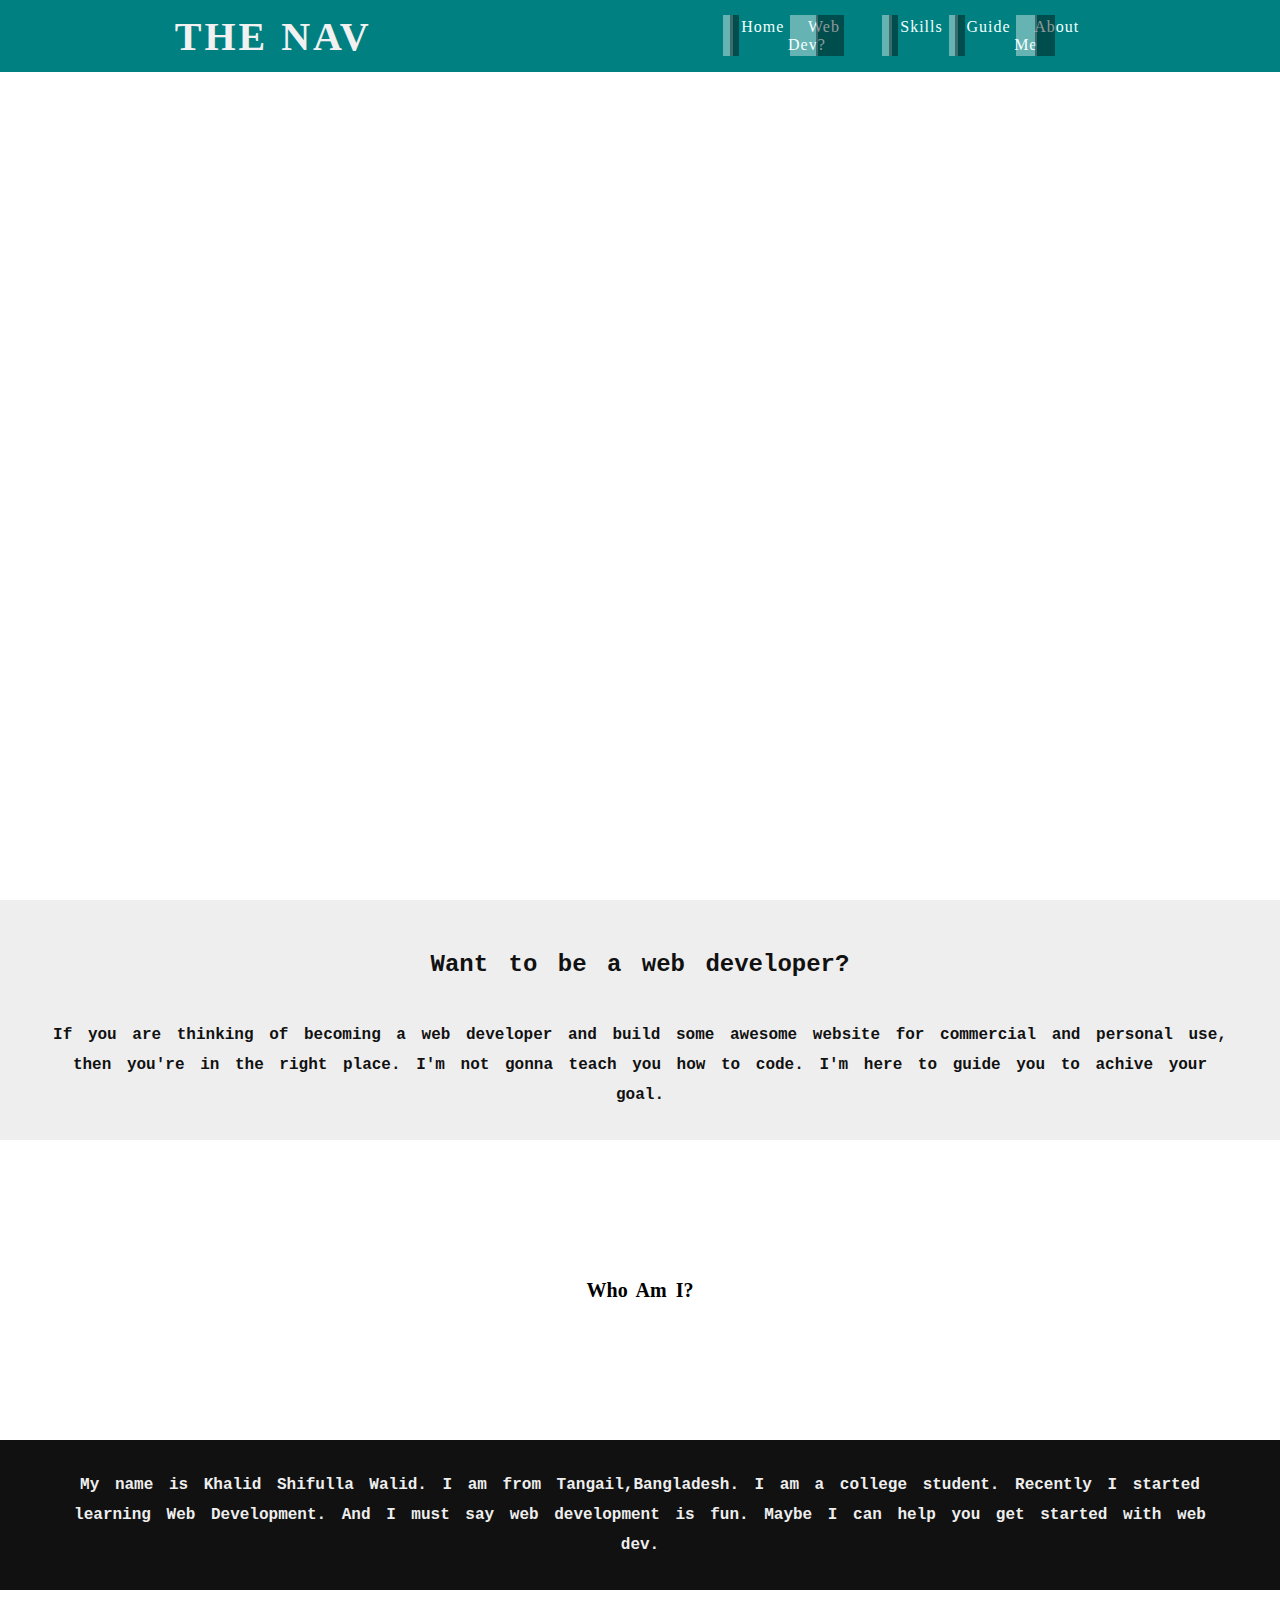
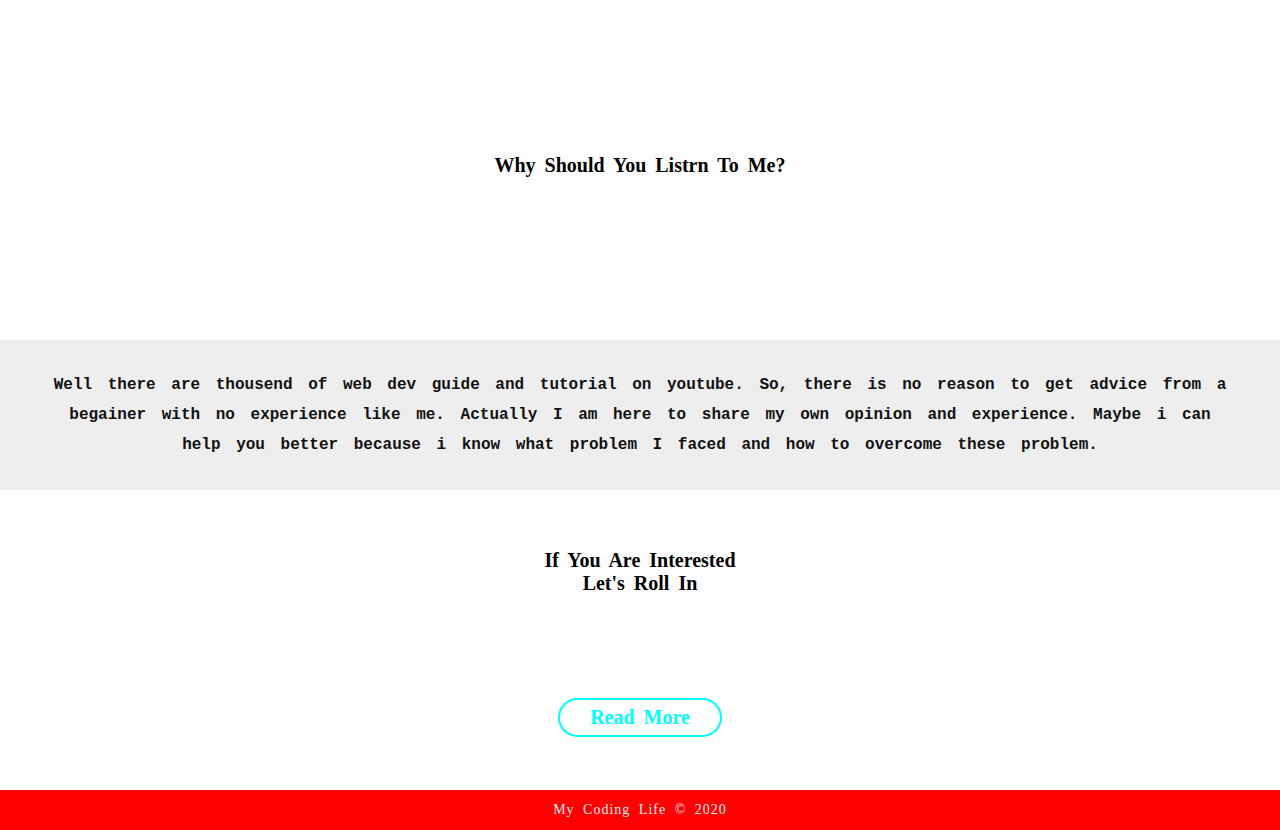
==== index.html @ f7209222 "new web project" ====
<!DOCTYPE html>
<html lang="en">
  <head>
    <meta charset="UTF-8" />
    <meta name="viewport" content="width=device-width, initial-scale=1.0" />
    <title>Document</title>
    <link rel="stylesheet" href="css/nav.css" >
    <link rel="stylesheet" href="css/main.css" />
  </head>
  <body>
    <nav>
      <div class="logo">
          <h1>The Nav</h1>
      </div>

        
              <ul class="nav-links">
                  <li><a href="index.html" class="navbtn" >home</a></li>
                  <li><a href="types.html" class="navbtn">web dev?</a></li>
                  <li><a href="skills.html" class="navbtn">skills</a></li>
                  <li><a href="guide.html" class="navbtn">guide</a></li>
                  <li><a href="about.html" class="navbtn">about me</a></li>
              </ul>
      <div class="burger">&#9776;</div>
      <div class="cross">&#10006</div>   

  </nav>
    <div class="bg">
      <p class="txt" style="color:white;" >Hi There !<br />welcome to my blog</p>
    </div>
    <section class="wraper light">
      <h2 class="txt1">Want to be a web developer?</h2>
      <p>
        If you are thinking of becoming a web developer and build some awesome
        website for commercial and personal use, then you're in the right place.
        I'm not gonna teach you how to code. I'm here to guide you to achive
        your goal.
      </p>
    </section>
    <div class="bg1"><p class="txt">who am i?</p></div>
    <section class="wraper dark">
      <p>
        My name is Khalid Shifulla Walid. I am from Tangail,Bangladesh. I am a
        college student. Recently I started learning Web Development. And I must
        say web development is fun. Maybe I can help you get started with web
        dev.
      </p>
    </section>
    <div class="bg2"><p class="txt">Why should you listrn to me?</p></div>
    <section class="wraper light">
      Well there are thousend of web dev guide and tutorial on youtube. So,
      there is no reason to get advice from a begainer with no experience like
      me. Actually I am here to share my own opinion and experience. Maybe i can
      help you better because i know what problem I faced and how to overcome
      these problem.
    </section>
    <div class="bg3">
      <div class="txt">
        if you are interested <br />
        let's roll in
      </div>
      <a href="#" class="btn">Read More</a>
    </div>

 
<footer class="foot"> My Coding Life &copy; 2020</footer>

 <script type="text/javascript" src="js/nav.js">

</script>
  </body>
</html>
---- css/nav.css ----
nav {
  display: flex;
  justify-content: space-around;
  align-items: center;
  min-height: 8vh;
  background-color: teal;
  position: fixed;
  width: 100%;
}

.logo {
  color: rgb(241, 241, 241);
  text-transform: uppercase;
  letter-spacing: 3px;
  font-size: 20px;
}

.nav-links {
  display: flex;
  justify-content: space-around;
  width: 30%;
}

.nav-links li {
  list-style: none;
}

.nav-links li a {
  text-decoration: none;
  color: azure;
  text-transform: capitalize;
  letter-spacing: 1px;
  padding: 5px 20px;
  position: relative;
}

.burger {
  color: white;
  font-size: 18px;
  font-weight: 900;
  display: none;
  cursor: pointer;
}

.cross {
  color: white;
  font-size: 18px;
  font-weight: 900;
  display: none;
  cursor: pointer;
}

.nav-links li a:hover {
  box-shadow: 0 5px 20px 2px rgba(0, 0, 0, 0.5);

  transition: all 0.5s ease-in-out;
  text-shadow: 0 5px 5px 4px blue;
}

.navbtn:before {
  top: 2px;
  left: 2px;
  bottom: 2px;
  width: 48%;
  background: rgba(255, 255, 255, 0.4);
  position: absolute;
  content: "";
  margin: 0px;
}

.navbtn:after {
  top: 2px;
  right: 2px;
  bottom: 2px;
  width: 48%;
  background: rgba(0, 0, 0, 0.4);
  position: absolute;
  content: "";
  margin: 0px;
}

/* media queriers */

@media screen and (max-width: 768px) {
  .burger {
    display: block;
  }

  .logo {
    font-size: 16px;
  }

  .nav-links {
    position: absolute;
    height: 92vh;
    width: 100%;
    background-color: teal;
    top: 8vh;
    right: 0;
    display: flex;
    flex-direction: column;
    align-items: center;
    transition: all 1.2s ease-in-out;
    clip-path: circle(50px at 120% -20%);
    -webkit-clip-path: circle(50px at 120% -20%);
  }

  .nav-links.open {
    clip-path: circle(1000px at 120% -20%);
    -webkit-clip-path: circle(1000px at 120% -20%);
  }

  .burger.none {
    display: none;
  }

  .cross.block {
    display: block;
  }
}
---- css/main.css ----
* {
  margin: 0;
  padding: 0;
  box-sizing: border-box;
}

body {
  margin: 0;
  padding: 0;
  width: 100vw;
  overflow-x: hidden;
}



.wraper {
  font-family: monospace;
  padding: 30px 50px;
  font-size: 16px;
  letter-spacing: ;
  word-spacing: 6px;
  font-weight: 550;
  text-align: center;
  line-height: 30px;
}

.txt {
  color: #000;
  font-size: 20px;
  font-weight: 600;
  text-transform: capitalize;
  padding: 6px 40px;
  background: rgba(255, 255, 255, 0.4);
  word-spacing: 4px;
}

.txt1 {
  margin: 20px 10px 40px 10px;
}

.wraper.dark {
  background: #111;
  color: #eee;
}

.wraper.light {
  background: #eee;
  color: #111;
}

.bg {
  width: 100%;
  min-height: 100vh;
  text-align: center;
  padding: 5px 20px;
  background-image: url(https://cdn.pixabay.com/photo/2016/11/30/20/58/programming-1873854_640.png);
  background-repeat: no-repeat;
  background-size: cover;
  background-attachment: fixed;
  display: flex;
  justify-content: space-around;
  align-items: center;
}

.bg1 {
  width: 100%;
  min-height: 300px;
  text-align: center;
  padding: 5px 20px;
  background-image: url(https://cdn.pixabay.com/photo/2015/01/08/18/25/startup-593327_640.jpg);
  background-repeat: no-repeat;
  background-size: cover;
  background-attachment: fixed;
  display: flex;
  justify-content: space-around;
  align-items: center;
}

.bg2 {
  width: 100%;
  min-height: 350px;
  text-align: center;
  padding: 5px 20px;
  background-image: url(https://cdn.pixabay.com/photo/2015/03/24/12/42/woman-687560__340.jpg);
  background-repeat: no-repeat;
  background-size: cover;
  background-attachment: fixed;
  display: flex;
  justify-content: space-around;
  align-items: center;
}

.bg3 {
  width: 100%;
  min-height: 300px;
  text-align: center;
  padding: 5px 20px;
  background-image: url(https://cdn.pixabay.com/photo/2015/02/02/11/09/office-620822_640.jpg);
  background-repeat: no-repeat;
  background-size: cover;
  background-attachment: fixed;
  display: flex;
  flex-direction: column;
  justify-content: space-around;
  align-items: center;
}

.btn {
  text-decoration: none;
  color: cyan;
  font-size: 20px;
  font-weight: 600;
  text-transform: capitalize;
  padding: 6px 30px;
  background: rgba(255, 255, 255, 1);
  word-spacing: 4px;
  border: 2px solid cyan;
  border-radius: 32px;
  transition: all 0.5s ease;
}

.btn:hover {
  box-shadow: 0 0 5px cyan, 0 0 10px cyan, 0 0 5px cyan inset;
}

.foot {
  width: 100vw;
  height: 40px;
  background: red;
  color: #eee;
  font-size: 14px;
  letter-spacing: 1px;
  word-spacing: 4px;
  line-height: 40px;
  text-align: center;
}
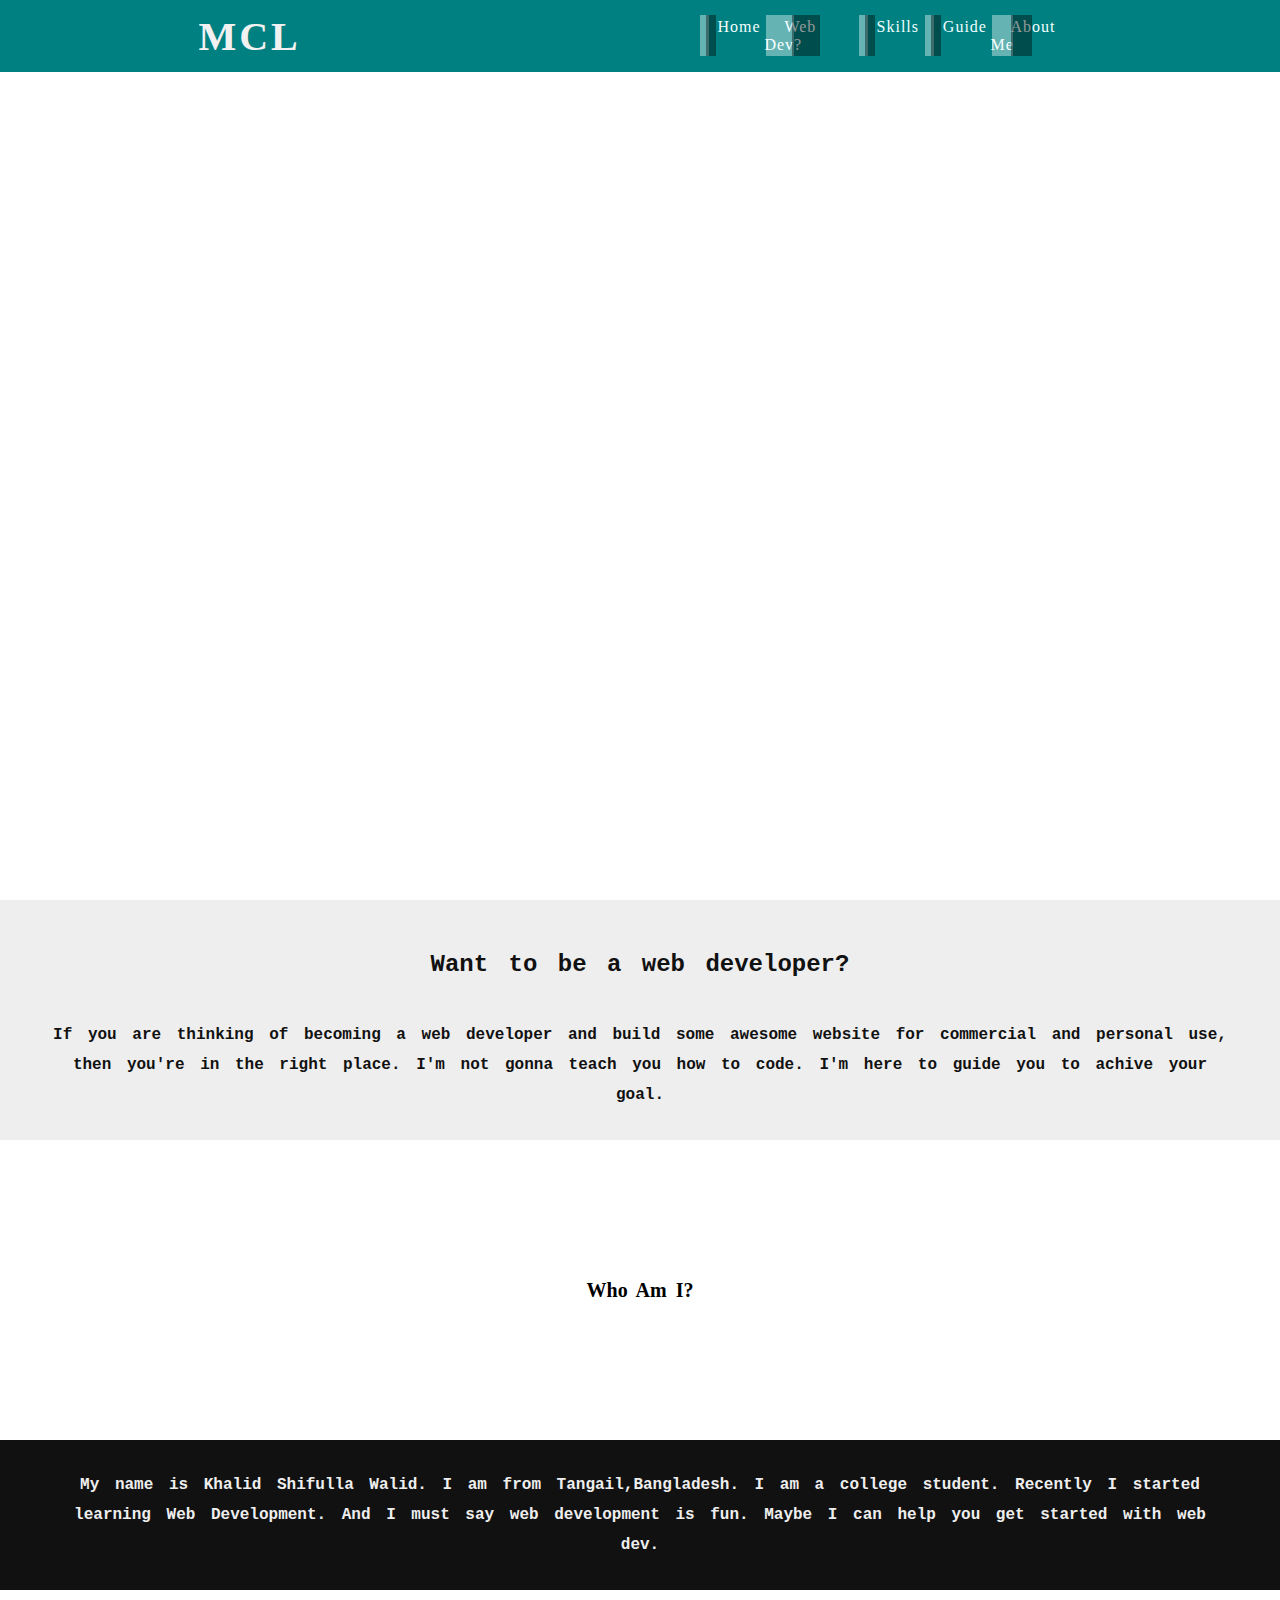
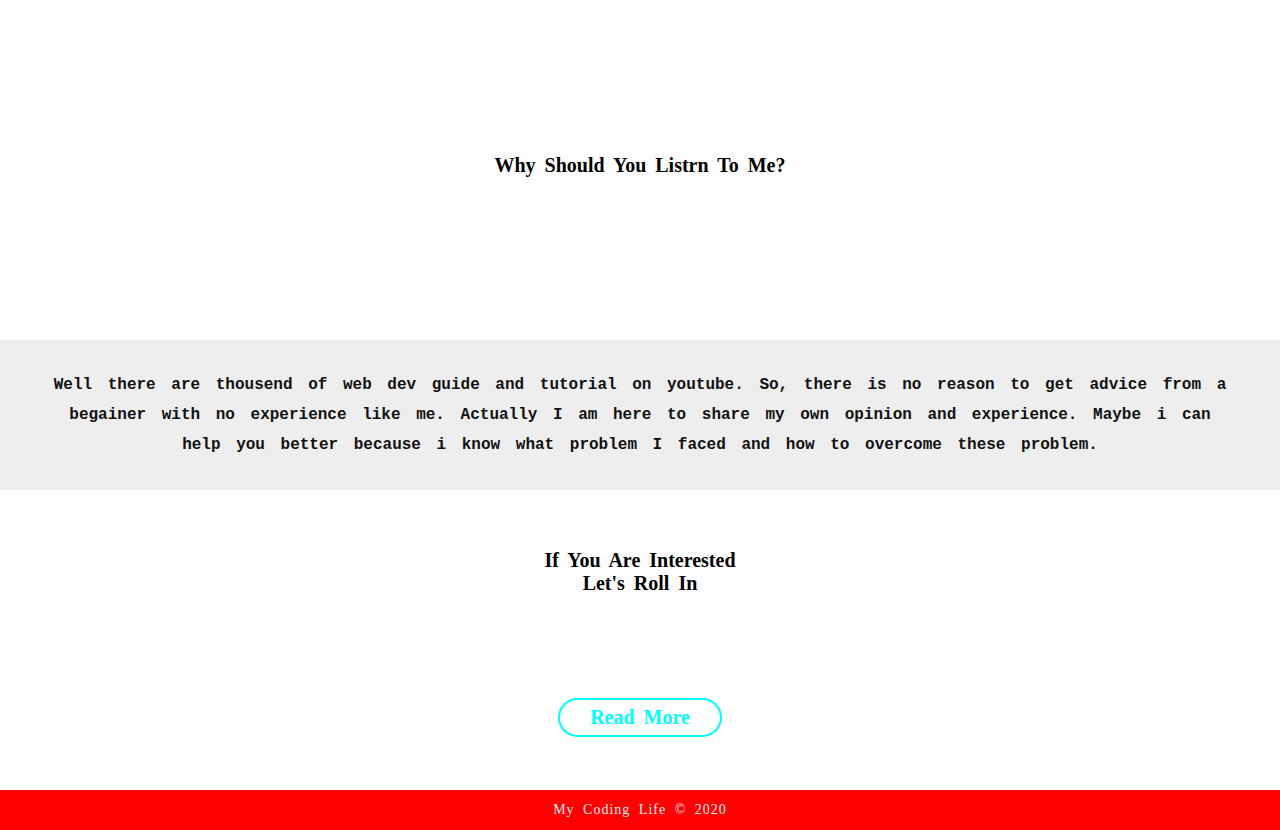
==== commit 15e3ac0f: "PROJECT1" ====
--- a/index.html
+++ b/index.html
@@ -10,7 +10,7 @@
   <body>
     <nav>
       <div class="logo">
-          <h1>The Nav</h1>
+          <h1>MCL</h1>
       </div>
 
         
